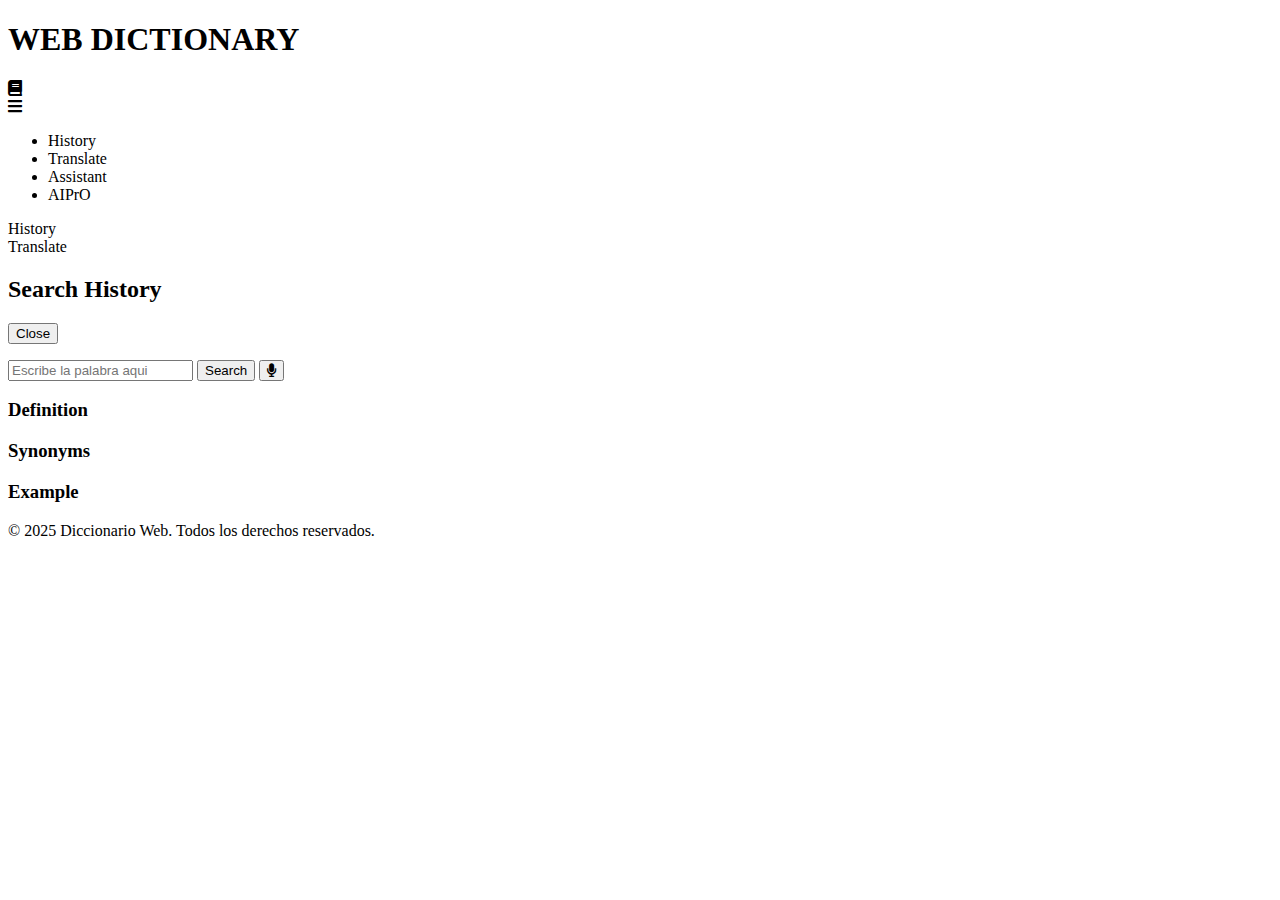
==== xdxd/index.html @ 3dce5955 "Add files via upload" ====
<!DOCTYPE html>
<html lang="es">
<head>
    <meta charset="UTF-8">
    <meta name="viewport" content="width=device-width, initial-scale=1.0">
    <title>WEB DICTIONARY</title>
    <link rel="stylesheet" href="styles.css">
    <link href="https://fonts.googleapis.com/css2?family=Roboto:wght@700&display=swap" rel="stylesheet">
    <link rel="stylesheet" href="https://cdnjs.cloudflare.com/ajax/libs/font-awesome/5.15.4/css/all.min.css" />
</head>
<body>
    <div class="background-letters" id="background-letters"></div>
    <header class="cabecera">
        <nav class="nav-container">
            <div class="logo-container">
                <h1 class="logo">WEB DICTIONARY</h1>
                <i class="fas fa-book diccionario-icon"></i>
            </div>
            <div class="menu-icon" id="menu-icon">
                <i class="fas fa-bars"></i>
            </div>
            <ul class="lista-cabecera" id="lista-cabecera">
                <li id="toggle-historial-btn">History</li>
                <li id="toggle-traducir-btn">Translate</li>
                <li>Assistant</li>
                <li>AI<span class="pro-notification">PrO</span></li>
            </ul>
        </nav>
        <div class="side-panel" id="side-panel">
            <div class="side-panel-content">
                <li id="toggle-historial-btn-mobile">History</li>
                <li id="toggle-traducir-btn-mobile">Translate</li>
            </div>
        </div>
    </header>
    <div id="contenedor-historial" class="historial">
        <div class="historial-header">
            <h2>Search History</h2>
            <button id="cerrar-historial-btn">Close</button>
        </div>
        <ul id="lista-historial"></ul>
    </div>
    <section class="search-container" id="search-container">
        <input class="Buscador" type="text" placeholder="Escribe la palabra aqui" id="entrada-palabra">
        <button class="search-btn" id="buscar-btn">Search</button>
        <button class="mic-btn" id="microfono-btn"><i class="fas fa-microphone"></i></button>
    </section>
    <div id="mensaje-error" class="mensaje-error" style="display: none;">
        <p id="mensaje-texto"></p>
    </div>
    <main>
        <div class="resultado" id="resultado">
            <div class="seccion-izquierda">
                <div class="bloque-resultados">
                    <div class="palabra" style="display: none;">
                        <h3 id="nombre-palabra"></h3>
                    </div>
                    <div class="definicion">
                        <h3>Definition</h3>
                        <p id="significado-palabra"></p>
                    </div>
                    <div class="sinonimos">
                        <h3>Synonyms</h3>
                        <p id="sinonimos-palabra"></p>
                    </div>
                    <div class="ejemplo">
                        <h3>Example</h3>
                        <p id="ejemplo-palabra"></p>
                    </div>
                </div>
            </div>
            <div class="seccion-derecha" id="seccion-derecha">
                <!-- Las imágenes de los resultados se agregarán aquí -->
            </div>
        </div>
        <div class="ver-mas">
            <button id="ver-mas-btn" style="display: none;">See More</button>
        </div>
    </main>
    <div id="galeria" style="display: none;">
        <div class="galeria-imagenes" id="galeria-imagenes"></div>
    </div>
    <footer class="footer" id="footer">
        &copy; 2025 Diccionario Web. Todos los derechos reservados.
    </footer>
    <script src="./script.js"></script>
</body>
</html>
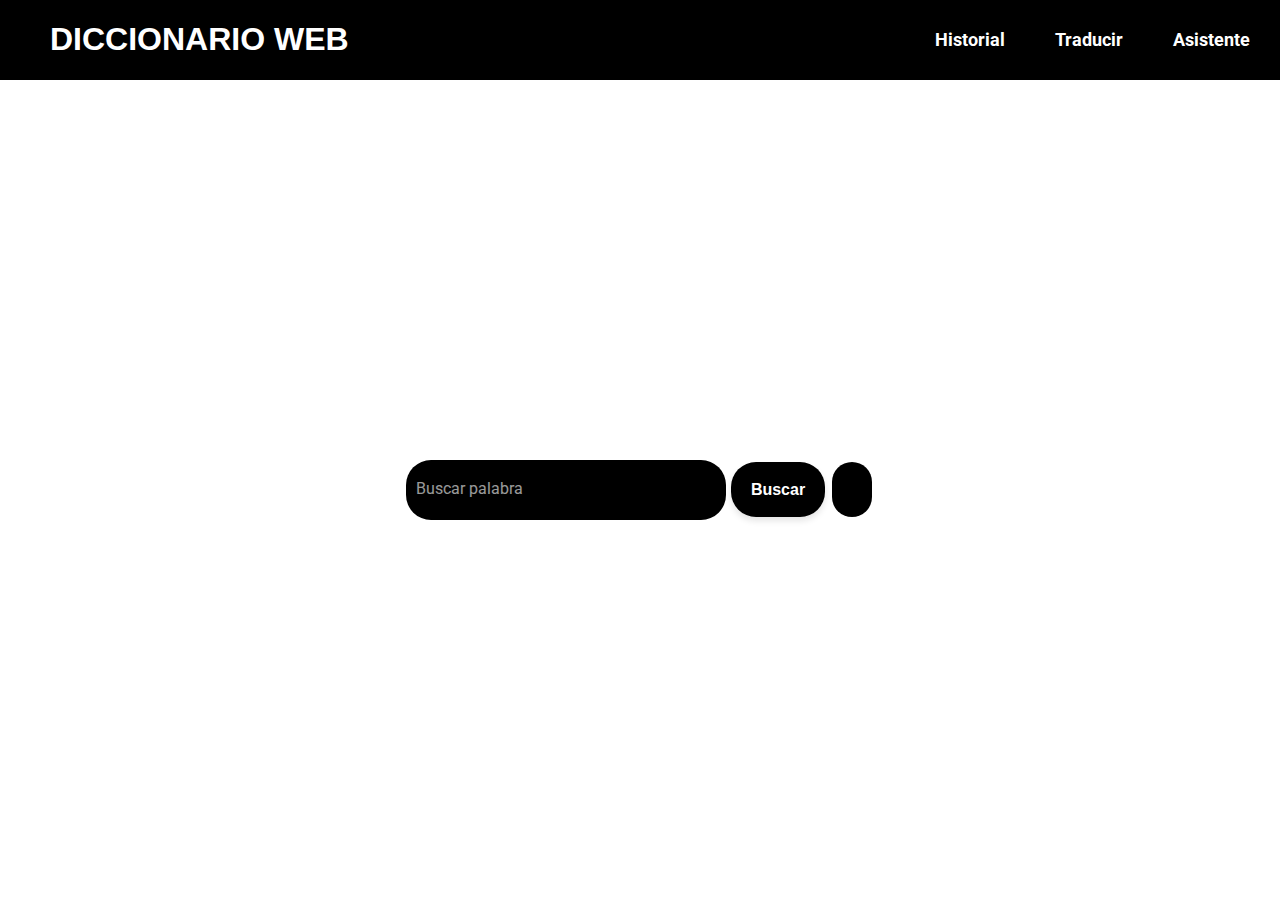
==== commit 7a4ecde0: "inicial(Prueba)" ====
--- a/xdxd/index.html
+++ b/xdxd/index.html
@@ -3,51 +3,50 @@
 <head>
     <meta charset="UTF-8">
     <meta name="viewport" content="width=device-width, initial-scale=1.0">
-    <title>WEB DICTIONARY</title>
+    <title>Diccionario Web</title>
     <link rel="stylesheet" href="styles.css">
     <link href="https://fonts.googleapis.com/css2?family=Roboto:wght@700&display=swap" rel="stylesheet">
-    <link rel="stylesheet" href="https://cdnjs.cloudflare.com/ajax/libs/font-awesome/5.15.4/css/all.min.css" />
+    <link rel="stylesheet" href="style.css" />
 </head>
 <body>
     <div class="background-letters" id="background-letters"></div>
     <header class="cabecera">
         <nav class="nav-container">
             <div class="logo-container">
-                <h1 class="logo">WEB DICTIONARY</h1>
+                <h1 class="logo">DICCIONARIO WEB</h1>
                 <i class="fas fa-book diccionario-icon"></i>
             </div>
             <div class="menu-icon" id="menu-icon">
                 <i class="fas fa-bars"></i>
             </div>
             <ul class="lista-cabecera" id="lista-cabecera">
-                <li id="toggle-historial-btn">History</li>
-                <li id="toggle-traducir-btn">Translate</li>
-                <li>Assistant</li>
-                <li>AI<span class="pro-notification">PrO</span></li>
+                <li id="toggle-historial-btn">Historial</li>
+                <li id="toggle-traducir-btn">Traducir</li>
+                <li id="asistente-btn">Asistente</li>
+               
             </ul>
         </nav>
         <div class="side-panel" id="side-panel">
             <div class="side-panel-content">
-                <li id="toggle-historial-btn-mobile">History</li>
-                <li id="toggle-traducir-btn-mobile">Translate</li>
+                <li id="toggle-historial-btn-mobile">Historial</li>
+                <li id="toggle-traducir-btn-mobile">Traducir</li>
+                <li id="asistente-btn-mobile">Asistente</li>
+                <li>IA <span class="pro-notification">PrO</span></li>
             </div>
         </div>
     </header>
     <div id="contenedor-historial" class="historial">
         <div class="historial-header">
-            <h2>Search History</h2>
-            <button id="cerrar-historial-btn">Close</button>
+            <h2>Historial de Búsqueda</h2>
+            <button id="cerrar-historial-btn">Cerrar</button>
         </div>
         <ul id="lista-historial"></ul>
     </div>
     <section class="search-container" id="search-container">
-        <input class="Buscador" type="text" placeholder="Escribe la palabra aqui" id="entrada-palabra">
-        <button class="search-btn" id="buscar-btn">Search</button>
+        <input class="Buscador" type="text" placeholder="Buscar palabra" id="entrada-palabra">
+        <button class="search-btn" id="buscar-btn">Buscar</button>
         <button class="mic-btn" id="microfono-btn"><i class="fas fa-microphone"></i></button>
     </section>
-    <div id="mensaje-error" class="mensaje-error" style="display: none;">
-        <p id="mensaje-texto"></p>
-    </div>
     <main>
         <div class="resultado" id="resultado">
             <div class="seccion-izquierda">
@@ -55,17 +54,14 @@
                     <div class="palabra" style="display: none;">
                         <h3 id="nombre-palabra"></h3>
                     </div>
-                    <div class="definicion">
-                        <h3>Definition</h3>
-                        <p id="significado-palabra"></p>
+                    <div class="sinonimos" style="display: none;"><strong>Sinónimos:</strong> <span id="texto-sinonimos"></span></div>
+                    <div class="definicion" style="display: none;">
+                        <h3>Definición</h3>
+                        <p class="significado-palabra" id="significado-palabra"></p>
                     </div>
-                    <div class="sinonimos">
-                        <h3>Synonyms</h3>
-                        <p id="sinonimos-palabra"></p>
-                    </div>
-                    <div class="ejemplo">
-                        <h3>Example</h3>
-                        <p id="ejemplo-palabra"></p>
+                    <div class="ejemplo" style="display: none;">
+                        <h3>Ejemplo</h3>
+                        <p class="ejemplo-palabra" id="ejemplo-palabra"></p>
                     </div>
                 </div>
             </div>
@@ -74,14 +70,16 @@
             </div>
         </div>
         <div class="ver-mas">
-            <button id="ver-mas-btn" style="display: none;">See More</button>
+            <button id="ver-mas-btn" style="display: none;">Explore more</button>
         </div>
     </main>
     <div id="galeria" style="display: none;">
-        <div class="galeria-imagenes" id="galeria-imagenes"></div>
+        <div class="galeria-imagenes" id="galeria-imagenes">
+            <!-- La galería de imágenes se llenará aquí -->
+        </div>
     </div>
     <footer class="footer" id="footer">
-        &copy; 2025 Diccionario Web. Todos los derechos reservados.
+        Creatiby for JMR
     </footer>
     <script src="./script.js"></script>
 </body>
--- a/xdxd/style.css
+++ b/xdxd/style.css
@@ -0,0 +1,500 @@
+body {
+    background-color: white;
+    color: black;
+    font-family: Arial, sans-serif;
+    text-align: center;
+    margin: 0;
+    height: 100vh; /* Hace que el cuerpo ocupe toda la altura de la ventana */
+    overflow: hidden; /* Elimina el scroll por defecto */
+    display: flex;
+    flex-direction: column;
+    transition: background-color 0.3s, color 0.3s;
+}
+
+body.ver-mas-activo {
+    overflow-y: auto; /* Permitir scroll vertical cuando la galería esté activa */
+    overflow-x: hidden; /* Eliminar scroll horizontal */
+    height: auto; /* Permitir que el body crezca */
+}
+
+.cabecera {
+    height: 80px;
+    width: 100%;
+    display: flex;
+    justify-content: center;
+    align-items: center;
+    background-color: black;
+    color: white;
+    padding: 0 10px; /* Añade un padding para despegar del borde */
+}
+
+.nav-container {
+    display: flex;
+    justify-content: space-between;
+    align-items: center;
+    width: 100%;
+    max-width: 1200px; /* Fija un ancho máximo para centrar el contenido */
+    padding: 0 10px; /* Despega los elementos del borde */
+}
+
+.logo-container {
+    display: flex;
+    align-items: center;
+}
+
+.logo {
+    text-align: start;
+    margin-right: 10px;
+}
+
+.diccionario-icon {
+    font-size: 24px;
+}
+
+.lista-cabecera {
+    list-style: none;
+    display: flex;
+    gap: 50px; /* Incrementa el espacio entre las palabras en el header */
+    margin: 0;
+    padding: 0;
+    font-family: 'Roboto', sans-serif; /* Nueva tipografía */
+    font-weight: bold; /* Negritas */
+    font-size: 18px; /* Tamaño de fuente */
+}
+
+.lista-cabecera li {
+    cursor: pointer; /* Cursor pointer para los elementos de la lista */
+    transition: color 0.3s, transform 0.3s; /* Transición para el cambio de color y tamaño */
+    position: relative;
+}
+
+.lista-cabecera li::after {
+    content: '';
+    display: block;
+    width: 0;
+    height: 2px;
+    background: white;
+    transition: width 0.3s;
+    position: absolute;
+    bottom: -5px;
+    left: 0;
+}
+
+.lista-cabecera li:hover {
+    color: #ddd; /* Color al pasar el cursor por encima */
+    transform: scale(1.1); /* Aumentar tamaño al pasar el cursor */
+}
+
+.lista-cabecera li:hover::after {
+    width: 100%; /* Mostrar línea debajo del elemento */
+}
+
+.pro-notification {
+    background-color: gold;
+    color: black;
+    padding: 1px 3px;
+    border-radius: 3px;
+    font-size: 12px;
+    vertical-align: middle;
+}
+
+.search-container {
+    display: flex;
+    justify-content: center;
+    align-items: center;
+    width: 100%;
+    height: 100%; /* Ocupa toda la altura del viewport */
+    transition: all 0.3s ease-in-out;
+}
+
+.search-container.move-to-top {
+    position: absolute;
+    top: 90px; /* Justo debajo del header */
+    left: 50%;
+    transform: translateX(-50%);
+    height: auto; /* Ajusta la altura de la barra de búsqueda */
+    animation: slideUp 0.5s ease-in-out; /* Animación de deslizamiento hacia arriba */
+}
+
+@keyframes slideUp {
+    from {
+        top: 100%;
+    }
+    to {
+        top: 90px;
+    }
+}
+
+.search-container input {
+    padding: 10px;
+    border-radius: 25px;
+    border: none;
+    width: 300px;
+    height: 40px;
+    background-color: black;
+    color: white;
+    transition: background-color 0.3s, color 0.3s;
+}
+
+::placeholder {
+    color: white;
+    opacity: 0.6;
+    font-family: 'Roboto', sans-serif;
+    font-size: 16px;
+}
+
+.search-btn, .mic-btn {
+    background-color: black;
+    color: white;
+    border: none;
+    padding: 10px 20px;
+    margin-left: 5px;
+    border-radius: 25px;
+    cursor: pointer;
+    height: 55px; /* Ajustar la altura para que coincida con el input */
+    font-size: 16px;
+    text-align: center;
+    transition: background-color 0.3s, color 0.3s;
+}
+
+.mic-btn.active {
+    background-color: red; /* Cambia el fondo a rojo cuando esté activo */
+}
+
+.search-btn {
+    font-weight: bold; /* Negritas para el botón "Buscar" */
+    box-shadow: 0px 4px 6px rgba(0, 0, 0, 0.1); /* Sombra para el botón "Buscar" */
+}
+
+.search-btn:hover, .mic-btn:hover {
+    background-color: #333;
+}
+
+.resultado {
+    display: none; /* Ocultar el bloque de resultados por defecto */
+    justify-content: space-between;
+    margin-top: 90px; /* Baja más los resultados y las imágenes */
+    width: 100%;
+    overflow: hidden; /* Elimina el scroll en el bloque de resultados */
+}
+
+.resultado.mostrar {
+    display: flex; /* Mostrar el bloque de resultados cuando se busque una palabra */
+}
+
+.bloque-resultados {
+    background: #f9f9f9;
+    padding: 20px;
+    border-radius: 10px;
+    box-shadow: 0 4px 8px rgba(0, 0, 0, 0.1);
+}
+
+.seccion-izquierda {
+    width: 60%;
+    margin-top: 20px;
+    margin-left: 20px;
+}
+
+.seccion-derecha {
+    width: 35%;
+    display: flex;
+    flex-wrap: wrap;
+    gap: 10px;
+    margin-right: 20px;
+    overflow-y: auto; /* Agregar scroll vertical si el contenido no cabe */
+    max-height: 80vh; /* Limitar la altura máxima */
+}
+
+.seccion-derecha img {
+    width: calc(50% - 10px); /* Ajusta el ancho de las imágenes para que se alineen en una cuadrícula */
+    height: auto;
+    border-radius: 10px;
+    object-fit: cover; /* Asegura que las imágenes se ajusten al tamaño sin deformarse */
+}
+
+.definicion h3, .seccion-derecha h3 {
+    font-size: 24px;
+    color: black;
+    text-align: start;
+    margin-bottom: 5px; /* Espacio más pequeño entre el título y el contenido */
+}
+
+.ejemplo h3{
+    color: red;
+    font-size: 24px;
+    text-align: start;
+}
+
+.palabra {
+    display: flex;
+    align-items: center;
+    font-size: 24px;
+}
+
+.sinonimos { /* Reducir el espacio superior */
+    color: #000;
+    margin-bottom: 20px; /* Reducir el espacio inferior */
+    text-align: start;
+    transform: translateY(-10px); /* Mover el contenido hacia arriba */;
+}
+
+.significado-palabra, .ejemplo-palabra {
+    color: #000;
+    transform: translateY(-10px); /* Mover el contenido hacia arriba */;
+    text-align: start;
+}
+
+.error {
+    margin-top: 80px;
+    text-align: center;
+}
+
+.historial {
+    position: fixed;
+    top: 0;
+    left: -100%; /* Ocultar completamente el historial */
+    width: 300px;
+    height: 100%;
+    background-color: #D2DAFF;
+    border-right: 1px solid #ccc;
+    box-shadow: 2px 0 5px rgba(0, 0, 0, 0.5);
+    transition: left 0.3s ease;
+    z-index: 1000;
+    display: flex;
+    flex-direction: column;
+    padding: 20px;
+    overflow-y: auto; 
+}
+
+.historial-header {
+    display: flex;
+    justify-content: space-between;
+    align-items: center;
+    margin-bottom: 10px;
+}
+
+.historial.mostrar {
+    left: 0;
+}
+
+.historial h2 {
+    font-size: 24px;
+    color: black;
+}
+
+.historial ul {
+    list-style-type: none;
+    padding-left: 0;
+    color: white;
+}
+
+.historial ul li {
+    background: black;
+    padding: 10px;
+    margin-bottom: 5px;
+    border-radius: 5px;
+    box-shadow: 0 10px 40px rgba(0, 0, 0, 0.1);
+    display: flex;
+    justify-content: space-between;
+    align-items: center;
+}
+
+.historial ul li button {
+    background: none;
+    border: none;
+    cursor: pointer;
+    color: red;
+    font-size: 18px;
+}
+
+button {
+    background-color: black;
+    color: white;
+    border: none;
+    padding: 10px 20px;
+    text-align: center;
+    text-decoration: none;
+    display: inline-block;
+    font-size: 16px;
+    margin: 4px 2px;
+    cursor: pointer;
+    border-radius: 1em;
+}
+
+.background-letters {
+    position: absolute;
+    top: 0;
+    left: 0;
+    width: 100%;
+    height: 100%;
+    overflow: hidden;
+    z-index: -1;
+}
+
+.letter {
+    position: absolute;
+    font-size: 3rem;
+    color: rgba(0, 0, 0, 0.1);
+    animation: float 10s linear infinite;
+}
+
+@keyframes float {
+    0% {
+        transform: translateY(100vh);
+    }
+    100% {
+        transform: translateY(-100vh);
+    }
+}
+
+.ver-mas {
+    display: flex;
+    justify-content: end;
+    margin-right: 28px;
+}
+
+.galeria-imagenes {
+    display: flex;
+    flex-wrap: wrap;
+    gap: 10px;
+    padding: 20px;
+    margin-left: 50px;
+}
+
+.galeria-imagenes img {
+    width: calc(25% - 20px); /* Ajusta el ancho de las imágenes para que se alineen en una cuadrícula */
+    height: auto;
+    border-radius: 10px;
+    object-fit: cover; /* Asegura que las imágenes se ajusten al tamaño sin deformarse */
+}
+
+.footer {
+    background-color: black;
+    color: white;
+    text-align: center;
+    padding: 10px 0;
+    position: relative;
+    width: 100%;
+    font-family: 'Roboto', sans-serif;
+    display: none; /* Ocultar el footer por defecto */
+}
+
+.footer.mostrar {
+    display: block; /* Mostrar el footer cuando se haga clic en "Ver más" */
+}
+
+@media (max-width: 768px) {
+    .contenedor {
+        width: 90vmin;
+        padding: 60px 30px;
+    }
+
+    .caja-busqueda input {
+        width: 60%;
+    }
+
+    .caja-busqueda button {
+        width: 20%;
+    }
+
+    #microfono-btn {
+        width: 15%;
+    }
+
+    .resultado {
+        flex-direction: column;
+    }
+
+    .seccion-izquierda, .seccion-derecha {
+        width: 100%;
+    }
+
+    .seccion-derecha img {
+        margin-top: 20px;
+    }
+
+    .galeria-imagenes img {
+        width: calc(50% - 20px);
+    }
+
+    .menu-icon {
+        display: block;
+        cursor: pointer;
+        font-size: 24px;
+    }
+
+    .lista-cabecera {
+        display: none;
+    }
+
+    .side-panel {
+        position: fixed;
+        top: 0;
+        right: -100%;
+        width: 250px;
+        height: 100%;
+        background-color: black;
+        color: white;
+        transition: right 0.3s ease;
+        z-index: 1001;
+    }
+
+    .side-panel-content {
+        padding: 20px;
+        display: flex;
+        flex-direction: column;
+        gap: 20px;
+    }
+
+    .side-panel-content li {
+        list-style: none;
+        font-size: 18px;
+        cursor: pointer;
+    }
+
+    .side-panel.show {
+        right: 0;
+    }
+
+    .footer {
+        padding: 5px 0; /* Quitar espacios en blancos en móviles */
+    }
+}
+
+@media (min-width: 769px) {
+    .menu-icon {
+        display: none;
+    }
+
+    .lista-cabecera {
+        display: flex;
+        margin-left: auto; /* Mueve la lista de la cabecera a la izquierda */
+    }
+
+    .side-panel {
+        display: none; /* Oculta el panel lateral en dispositivos mayores a 768px */
+    }
+}
+
+@media (min-width: 769px) and (max-width: 1024px) {
+    .contenedor {
+        width: 120vmin;
+        padding: 50px 40px;
+    }
+
+    .caja-busqueda input {
+        width: 60%;
+    }
+
+    .caja-busqueda button {
+        width: 20%;
+    }
+
+    #microfono-btn {
+        width: 15%;
+    }
+
+    .galeria-imagenes img {
+        width: calc(33.333% - 20px);
+    }
+}